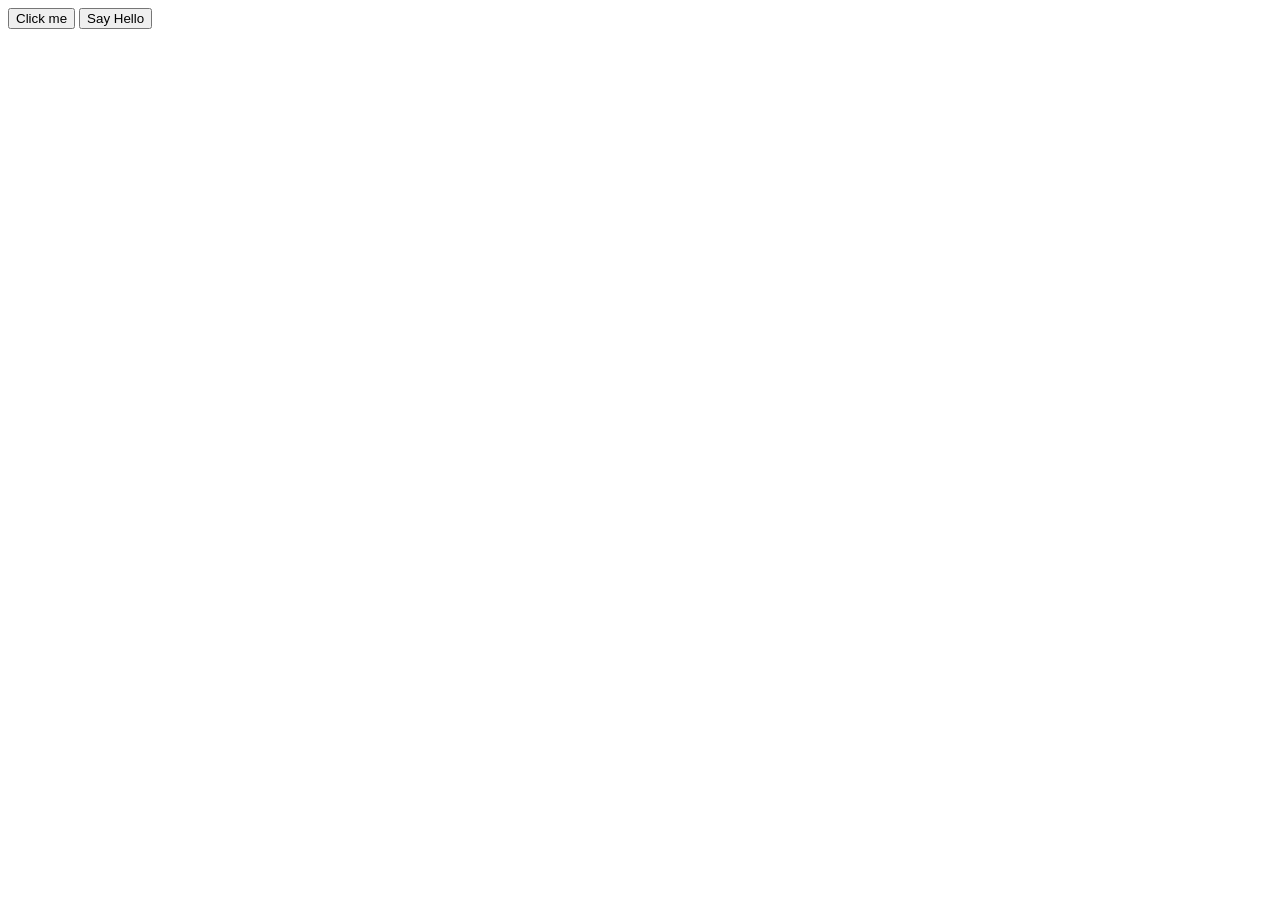
==== Part-10/index.html @ e079cbe2 "feat(js): add DOM event handling with onclick and mouseenter" ====
<!DOCTYPE html>
<html lang="en">

<head>
    <meta charset="UTF-8">
    <meta name="viewport" content="width=device-width, initial-scale=1.0">
    <title>Document</title>
</head>

<body>
    <!-- <button onclick="console.log('button was clicked');console.log('Vansh Chaudhary')">Click Me</button> -->
     <button>Click me</button>
     <button class="hello">Say Hello</button>
    <script src="script.js"></script>
</body>

</html>
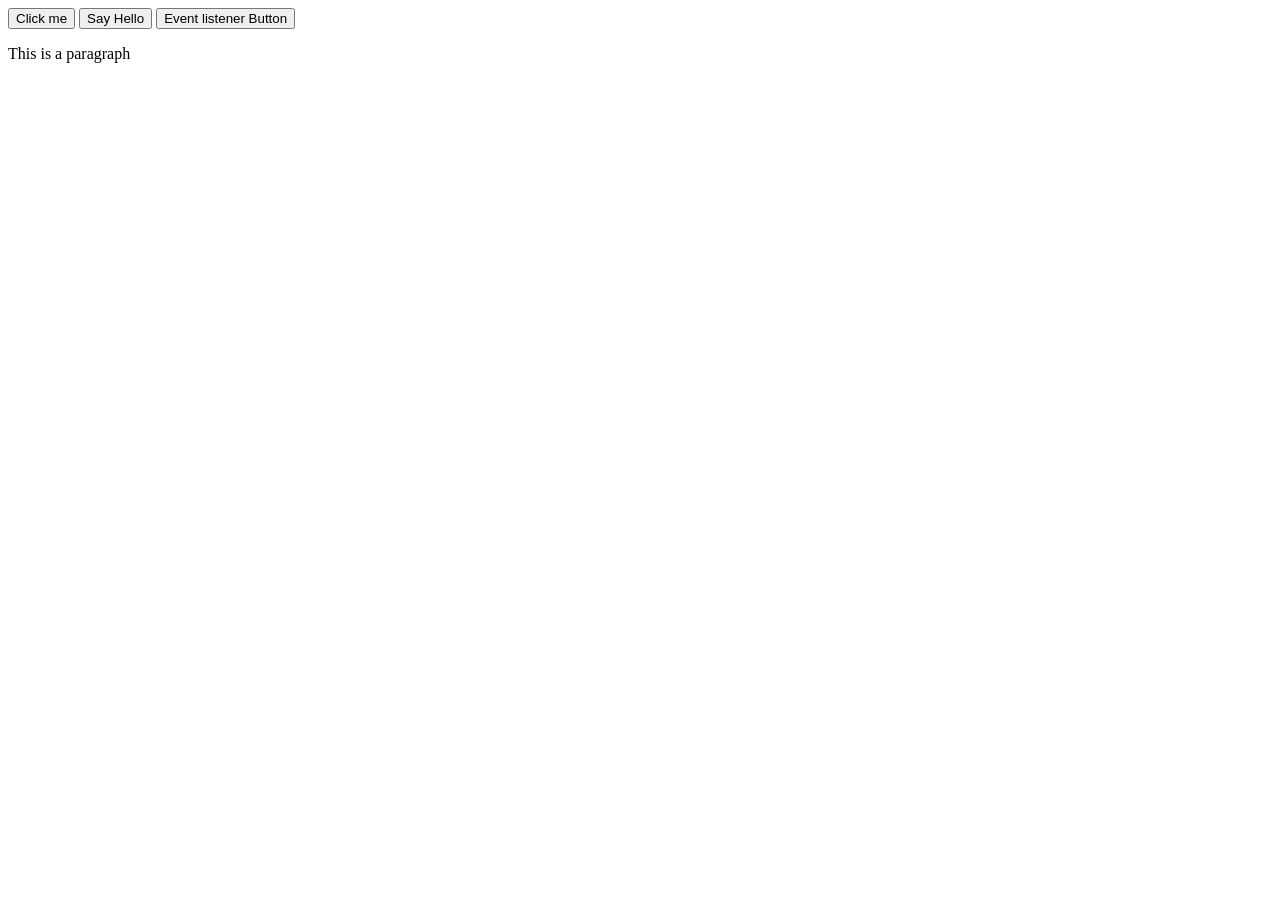
==== commit 12255b1f: "feat(js): add event listeners and this in event handlers" ====
--- a/Part-10/index.html
+++ b/Part-10/index.html
@@ -11,6 +11,8 @@
     <!-- <button onclick="console.log('button was clicked');console.log('Vansh Chaudhary')">Click Me</button> -->
      <button>Click me</button>
      <button class="hello">Say Hello</button>
+     <button class="eventlist">Event listener Button</button>
+     <p>This is a paragraph</p>
     <script src="script.js"></script>
 </body>
 
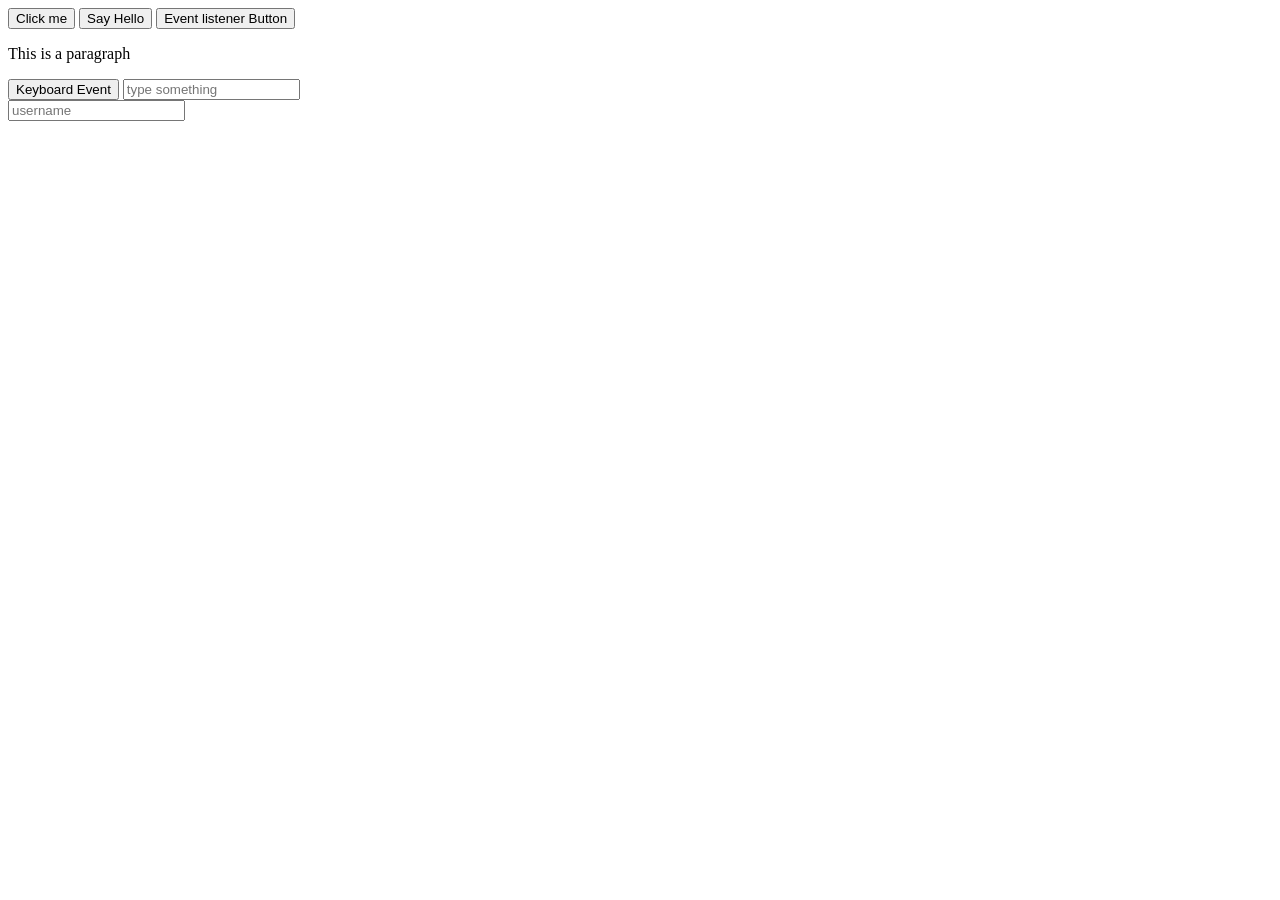
==== commit 537cdef6: "feat(js): add keyboard and form event handling" ====
--- a/Part-10/index.html
+++ b/Part-10/index.html
@@ -9,10 +9,15 @@
 
 <body>
     <!-- <button onclick="console.log('button was clicked');console.log('Vansh Chaudhary')">Click Me</button> -->
-     <button>Click me</button>
-     <button class="hello">Say Hello</button>
-     <button class="eventlist">Event listener Button</button>
-     <p>This is a paragraph</p>
+    <button>Click me</button>
+    <button class="hello">Say Hello</button>
+    <button class="eventlist">Event listener Button</button>
+    <p>This is a paragraph</p>
+    <button class="keyEvent">Keyboard Event</button>
+    <input placeholder="type something" />
+    <form action="/action">
+        <input placeholder="username"/>
+    </form>
     <script src="script.js"></script>
 </body>
 
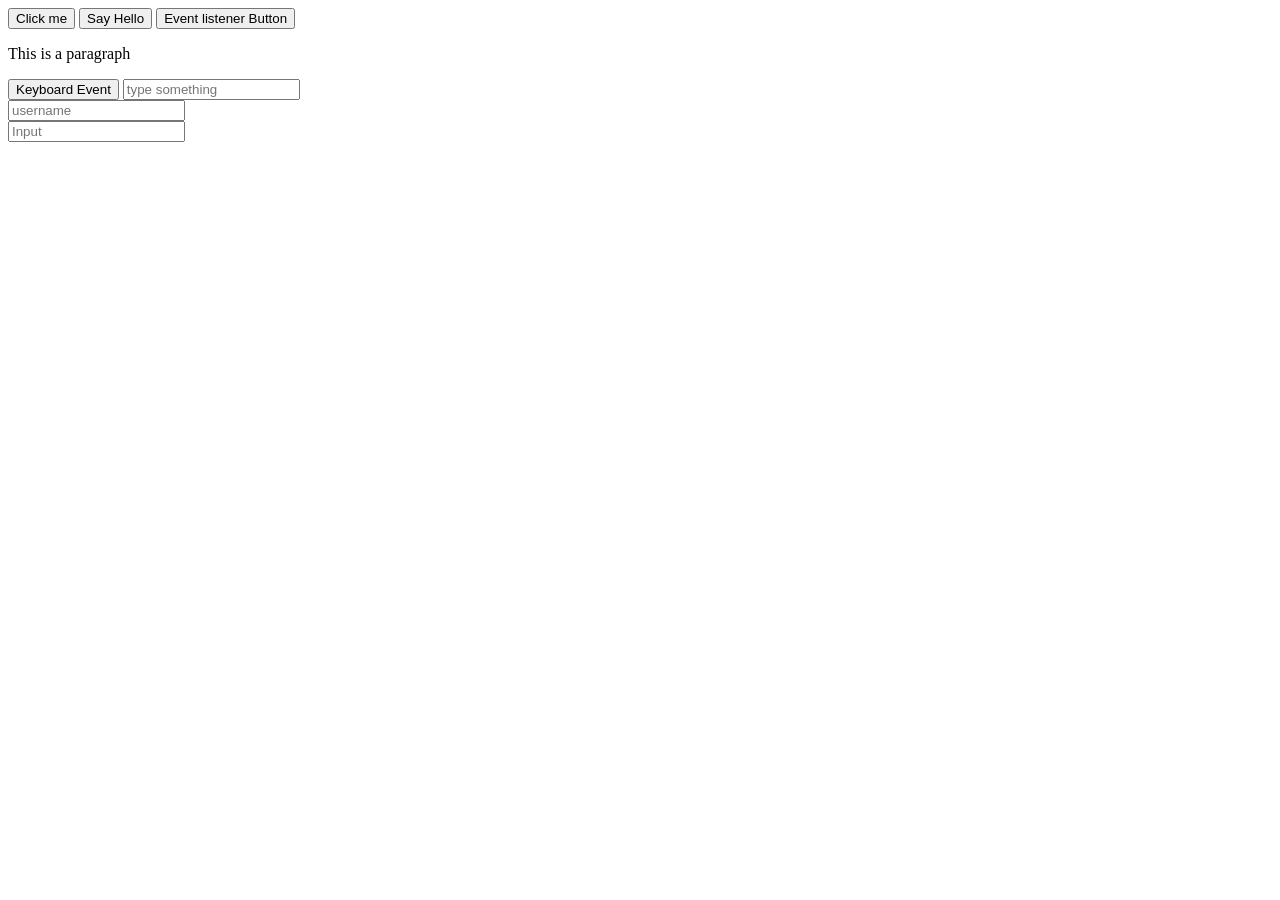
==== commit 3e6b057c: "feat(js): add form data extraction and input events" ====
--- a/Part-10/index.html
+++ b/Part-10/index.html
@@ -16,8 +16,12 @@
     <button class="keyEvent">Keyboard Event</button>
     <input placeholder="type something" />
     <form action="/action">
-        <input placeholder="username"/>
+        <input placeholder="username" />
     </form>
+    <form action="/action" class="extractdata">
+        <input placeholder="Input" class="input" />
+    </form>
+
     <script src="script.js"></script>
 </body>
 
